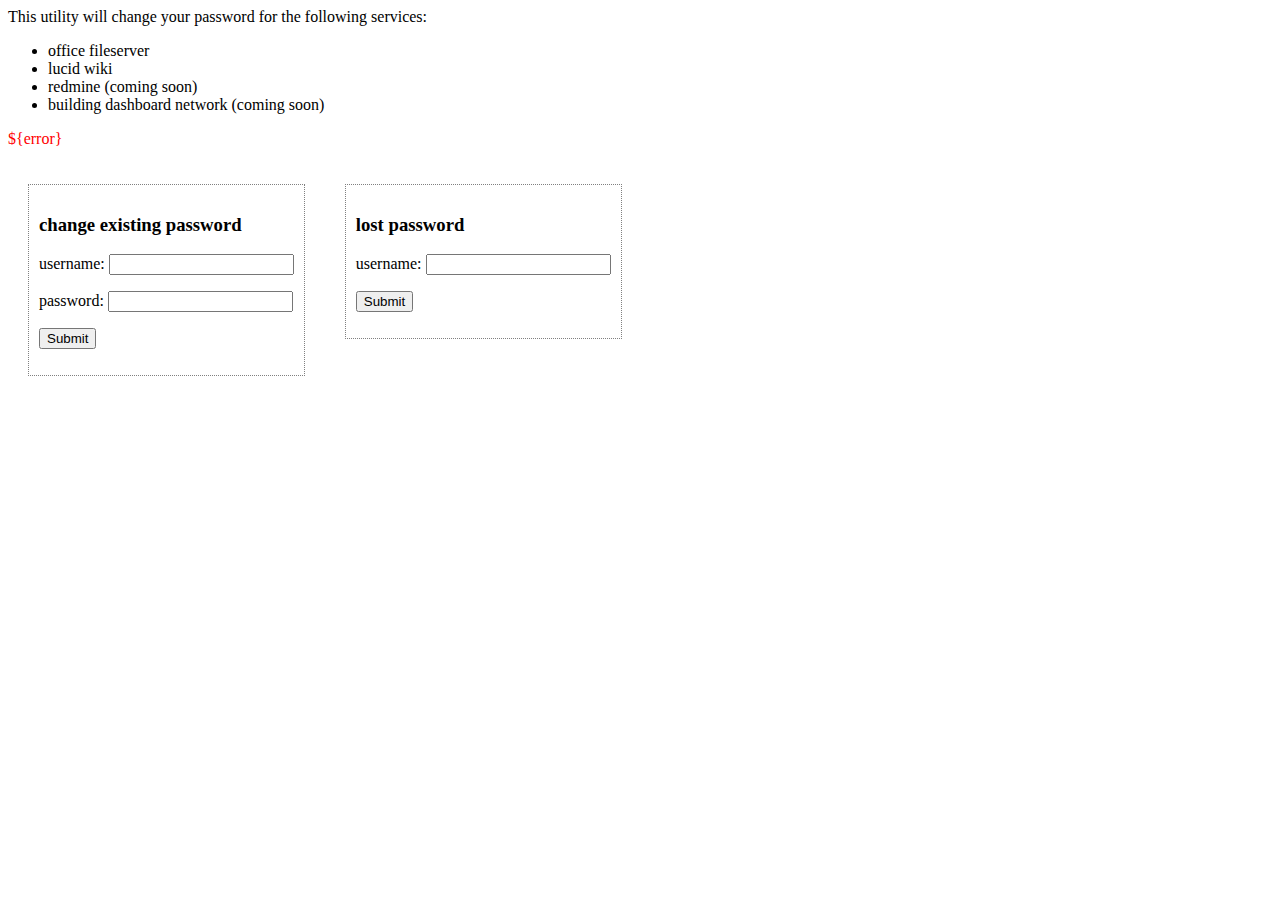
==== templates/index.html @ 606cc2b4 "email tokens for lost password" ====
<html xmlns="http://www.w3.org/1999/xhtml"                                                                                                                                                                                                  
      xmlns:py="http://genshi.edgewall.org/"
      xmlns:xi="http://www.w3.org/2001/XInclude">
  <xi:include href="layout.html" />
  <head>
    <title>
      Password Utility
    </title>
  </head>
  <body>
    <div id="content">
      <p>
        This utility will change your password for the following services:
        <ul>
          <li>office fileserver</li>
          <li>lucid wiki</li>
          <li>redmine (coming soon)</li>
          <li>building dashboard network (coming soon)</li>
        </ul>
      </p>
      <p py:if="error" style="color: red;">
        ${error}
      </p>
      <div id="index-change" style="float: left; border: 1px dotted gray; padding: 10px; margin: 20px;">
        <h3>change existing password</h3>
        <form action="update" method="post" name="update" id="update">
          <div id="userpass">
            <p>username: <input type="text" id="username" name="username" /></p>
            <p>password: <input type="password" id="password" name="password" /></p>
            <p><input type="submit" name="Submit" value="Submit" /></p>
          </div>
        </form>
      </div>
      <div id="index-lost" style="float: left; border: 1px dotted gray; padding: 10px; margin: 20px;">
        <h3>lost password</h3>
        <form action="lost" method="post" name="lost" id="lost">
          <p>username: <input type="text" id="lost_username" name="lost_username" /></p>
          <p><input type="submit" name="Submit" value="Submit" /></p>
        </form>
      </div>
    </div>
  </body>
</html>
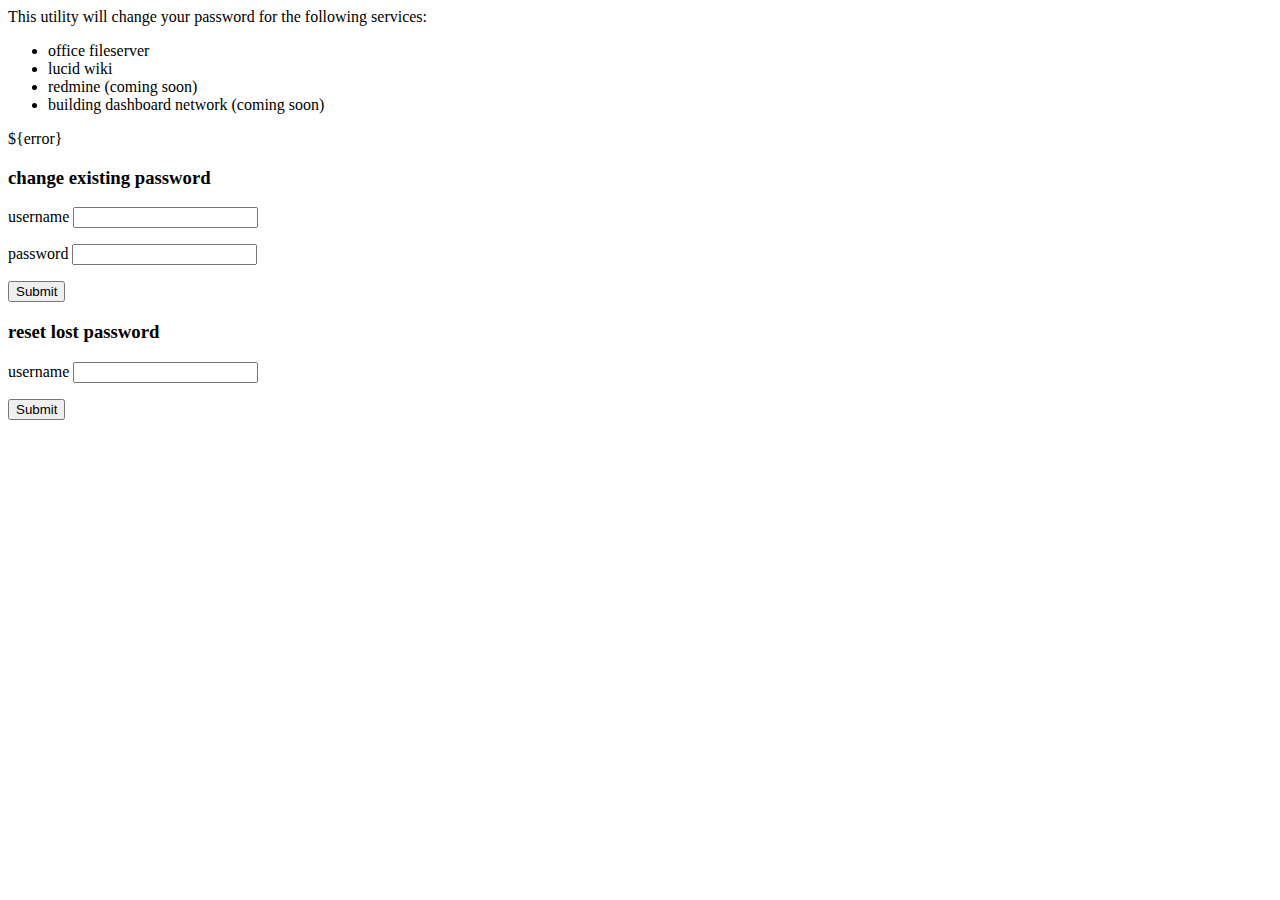
==== commit 281df3d4: "additional styles and many updates" ====
--- a/templates/index.html
+++ b/templates/index.html
@@ -9,32 +9,36 @@
   </head>
   <body>
     <div id="content">
-      <p>
-        This utility will change your password for the following services:
-        <ul>
-          <li>office fileserver</li>
-          <li>lucid wiki</li>
-          <li>redmine (coming soon)</li>
-          <li>building dashboard network (coming soon)</li>
-        </ul>
-      </p>
-      <p py:if="error" style="color: red;">
+      
+      <div id="info">
+        <p>
+          This utility will change your password for the following services:
+          <ul>
+            <li>office fileserver</li>
+            <li>lucid wiki</li>
+            <li>redmine (coming soon)</li>
+            <li>building dashboard network (coming soon)</li>
+          </ul>
+        </p>
+      </div>
+
+      <p py:if="error" class="error">
         ${error}
       </p>
-      <div id="index-change" style="float: left; border: 1px dotted gray; padding: 10px; margin: 20px;">
+      <div id="index-change">
         <h3>change existing password</h3>
         <form action="update" method="post" name="update" id="update">
           <div id="userpass">
-            <p>username: <input type="text" id="username" name="username" /></p>
-            <p>password: <input type="password" id="password" name="password" /></p>
+            <p><label for="username">username</label> <input type="text" id="username" name="username" /></p>
+            <p><label for="password">password</label> <input type="password" id="password" name="password" /></p>
             <p><input type="submit" name="Submit" value="Submit" /></p>
           </div>
         </form>
       </div>
-      <div id="index-lost" style="float: left; border: 1px dotted gray; padding: 10px; margin: 20px;">
-        <h3>lost password</h3>
+      <div id="index-lost">
+        <h3>reset lost password</h3>
         <form action="lost" method="post" name="lost" id="lost">
-          <p>username: <input type="text" id="lost_username" name="lost_username" /></p>
+          <p><label for="lost_username">username</label> <input type="text" id="lost_username" name="lost_username" /></p>
           <p><input type="submit" name="Submit" value="Submit" /></p>
         </form>
       </div>
